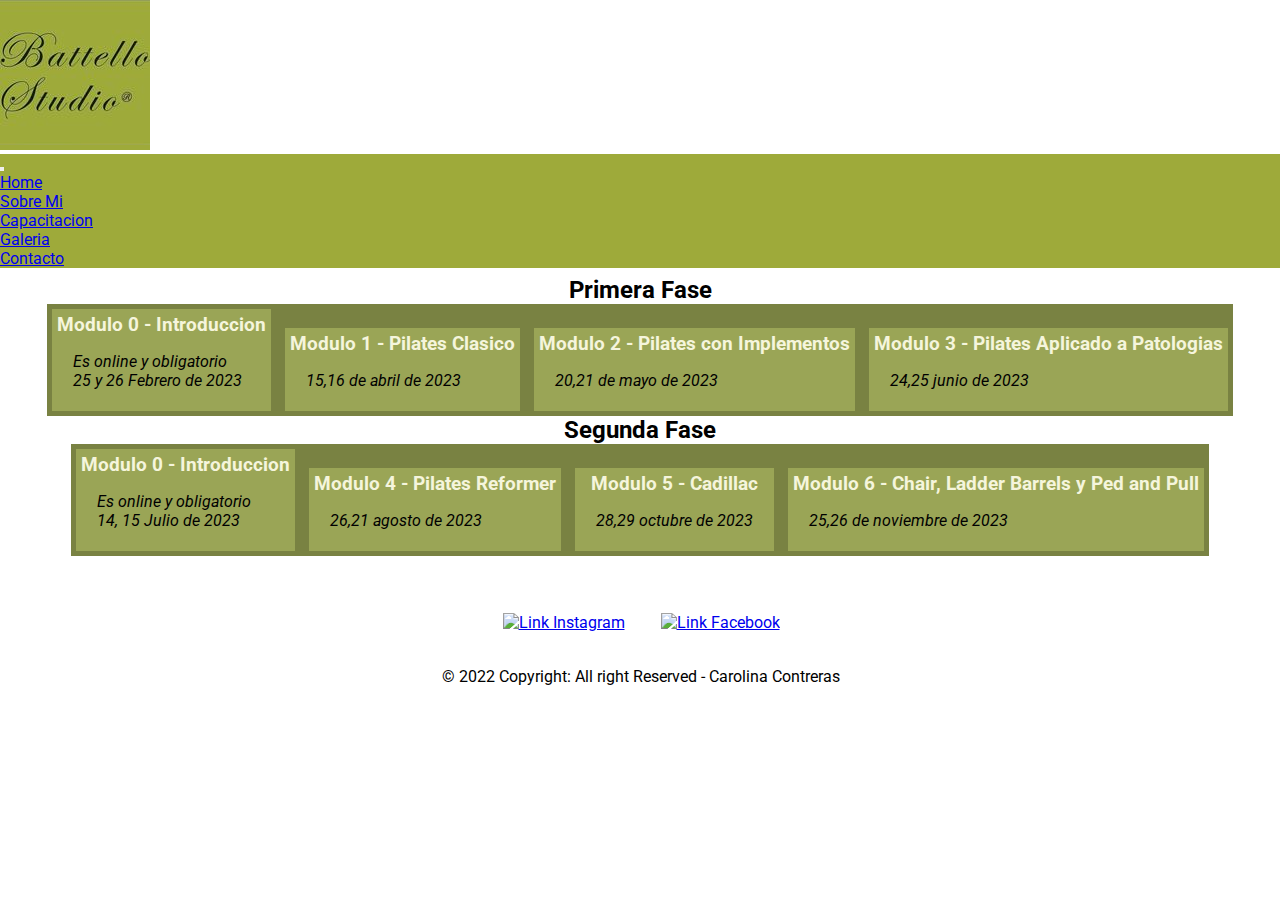
==== pages/capacitacion.html @ 69215303 "grabando Archivos para PF" ====
<!DOCTYPE html>
<html lang="es-AR">
<head>
    <meta charset="UTF-8">
    <meta http-equiv="X-UA-Compatible" content="IE=edge">
    <meta name="viewport" content="width=device-width, initial-scale=1.0">
    <!-- favicon -->
    <link rel="shortcut icon" href="/favicon.ico" type="image/x-icon">
    <link rel="icon" href="/favicon.ico" type="image/x-icon">
    
    <!-- CSS de BT -->
    <link href="https://cdn.jsdelivr.net/npm/bootstrap@5.2.2/dist/css/bootstrap.min.css" rel="stylesheet" integrity="sha384-Zenh87qX5JnK2Jl0vWa8Ck2rdkQ2Bzep5IDxbcnCeuOxjzrPF/et3URy9Bv1WTRi" crossorigin="anonymous">
    
    <!-- link fonts-->
    <link rel="preconnect" href="https://fonts.googleapis.com">
    <link rel="preconnect" href="https://fonts.gstatic.com" crossorigin>
    <link href="https://fonts.googleapis.com/css2?family=Roboto:ital,wght@0,100;0,400;1,400&display=swap" rel="stylesheet">
    
    <!-- link css -->
    <link rel="stylesheet" href="../css/styles.css">
    <title>Capacitacion - Battello Studio</title><meta name="description" content="Battello Studio, Kinesiolgía y Pilates. Curso de formación para instructores de pilates y formación de profesionales de la Salud">
    <meta name="keywords" content="PILATES, KINESIOLOGIA, FISIATRIA, REHABILITACION, ENTRENAMIENTO, FORMACION, CAPACITACION, SALUD, VESTIBULAR">
</head>
<body>
    <div class="container-fluid">
        <header class="row">
            <img class="col-sm-4 col-xl-2 color-menu" src="../img/BattelloStudioLogo.png" alt="logo Battello Studio">
            <nav class="navbar navbar-expand-xl col-sm-8 col-xl-10 color-menu">
                <div class="container-fluid">
                    <button class="navbar-toggler" type="button" data-bs-toggle="collapse" data-bs-target="#navbarSupportedContent" aria-controls="navbarSupportedContent" aria-expanded="false" aria-label="Toggle navigation">
                    <span class="navbar-toggler-icon"></span>
                  </button>
                  <div class="collapse navbar-collapse" id="navbarSupportedContent">
                    <ul class="navbar-nav me-auto p-5 mb-2 mb-lg-0 d-flex justify-content-around">
                      <li class="nav-item">
                        <a class="nav-link active" aria-current="page" href="../index.html">Home</a>
                      </li>
                      <li class="nav-item">
                        <a class="nav-link" href="../pages/sobremi.html">Sobre Mi</a>
                      </li>
                      <li class="nav-item">
                        <a class="nav-link" href="../pages/capacitacion.html">Capacitacion</a>
                      </li>
                      <li class="nav-item">
                        <a class="nav-link" href="../pages/galeria.html">Galeria</a>
                      </li>
                      <li class="nav-item">
                        <a class="nav-link" href="../pages/contacto.html">Contacto</a>
                      </li>
                    </ul>
                  </div>
                </div>
              </nav>
        </header>
    </div>
    <main>
        <div class="uno">
            <h2>Primera Fase</h2>
            <div class="profe">
                <ul>
                    <li>
                        <h3>Modulo 0 - Introduccion</h3>
                        <p>Es online y obligatorio<span>25 y 26 Febrero de 2023</span></p>
                    </li>
                    <li>
                        <h3>Modulo 1 - Pilates Clasico</h3>
                        <p>15,16 de abril de 2023</p>
                    </li>
                    <li>
                        <h3>Modulo 2 - Pilates con Implementos</h3>
                        <p>20,21 de mayo de 2023</p>
                    </li>
                    <li>
                        <h3>Modulo 3 - Pilates Aplicado a Patologias</h3>
                        <p>24,25 junio de 2023</p>
                    </li>
                </ul>
            </div>
            <h2>Segunda Fase</h2>
            <div class="profe">
                <ul>
                    <li>
                        <h3>Modulo 0 - Introduccion</h3>
                        <p>Es online y obligatorio<span>14, 15 Julio de 2023</span></p>
                    </li>
                    <li>
                        <h3>Modulo 4 - Pilates Reformer</h3>
                        <p>26,21 agosto de 2023</p>
                    </li>
                    <li>
                        <h3>Modulo 5 - Cadillac</h3>
                        <p>28,29 octubre de 2023</p>
                    </li>
                    <li>
                        <h3>Modulo 6 - Chair, Ladder Barrels y Ped and Pull</h3>
                        <p>25,26 de noviembre de 2023</p>
                    </li>
                </ul>
            </div>
        </div>
    </main>
    <footer>
        <div class="redes">
            <ul>
                <li>
                    <a href="https://www.instagram.com/battellostudio/" target="_blank">
                        <img src="../img/Instagram.png" alt="Link Instagram">
                    </a>
                </li>
                <li>
                    <a href="https://www.facebook.com/sandraesther.battello" target="_blank">
                        <img src="../img/Facebook.png" alt="Link Facebook">
                    </a>
                </li>
            </ul>
        </div>
        <br>
        <p>© 2022 Copyright: All right Reserved - Carolina Contreras</p>
    </footer>
    
    <!-- JavaScript Bundle with Popper -->
    <script src="https://cdn.jsdelivr.net/npm/bootstrap@5.2.2/dist/js/bootstrap.bundle.min.js" integrity="sha384-OERcA2EqjJCMA+/3y+gxIOqMEjwtxJY7qPCqsdltbNJuaOe923+mo//f6V8Qbsw3" crossorigin="anonymous"></script>
</body>
</html>
---- css/styles.css ----
/* reset */
* {
  margin: 0;
  padding: 0;
  box-sizing: border-box; }

/* estilos de Sobre Mi, Capacitacion*/
.fotos ul li, .videos ul li, .profe ul li, .slide ul li {
  display: inline-block;
  background-color: #9aa556;
  margin: 5px;
  padding: 5px;
  border: 6rem; }

/* estilos generales */
body {
  overflow-x: hidden;
  font-family: 'Roboto', sans-serif; }

/* estilos del menu para BT */
.color-menu {
  background-color: #9eaa3a; }

.header {
  display: flex;
  position: sticky;
  top: 0px; }
  .header img {
    padding: 0.1rem; }
  .header nav ul {
    display: flex; }

/* estilos del contenedor principal*/
.contenedor {
  height: 100vh;
  display: grid;
  grid-template-columns: repeat(2, 2fr);
  grid-template-rows: 1fr 1fr 1fr 1fr 1fr;
  grid-template-areas: "uno uno" "dos-img dos-p" "tres-p tres-img" "cuatro-img cuatro-p" "footer footer"; }

/* estilos del home */
main {
  width: 100vw;
  text-align: center; }
  main .uno {
    grid-area: uno;
    display: block;
    display: flex;
    flex-direction: column;
    align-items: center;
    font-size: 1rem;
    padding: 0.5rem; }
    main .uno div {
      background-color: #798242; }
    main .uno h3 {
      color: beige; }
      main .uno h3 span {
        display: block; }
    main .uno p {
      text-align: justify;
      font-style: italic;
      padding: 1rem; }
      main .uno p span {
        display: block; }
  main section {
    text-align: center; }
    main section .dos {
      font-size: 24px;
      overflow: scroll; }
      main section .dos img {
        grid-area: dos-img; }
      main section .dos p {
        grid-area: dos-p;
        padding: 1rem; }
    main section .tres {
      font-size: 16px;
      overflow: auto; }
      main section .tres img {
        grid-area: tres-img; }
      main section .tres p {
        grid-area: tres-p;
        padding: 1rem; }
    main section .cuatro {
      font-size: 26px;
      overflow: scroll; }
      main section .cuatro img {
        grid-area: cuatro-img; }
      main section .cuatro p {
        grid-area: cuatro-p;
        padding: 1rem; }

footer {
  grid-area: footer;
  width: 100vw;
  display: flex;
  justify-content: center;
  align-items: center;
  flex-direction: column;
  padding: 2rem;
  margin: 1px; }
  footer .redes ul li {
    display: inline-block;
    margin: 1rem; }
  footer .redes .item-fixed {
    position: fixed;
    bottom: 0;
    right: 0; }
    footer .redes .item-fixed img {
      animation-name: img-mov;
      animation-iteration-count: infinite;
      animation-duration: 3s; }

@keyframes img-mov {
  to {
    transform: scale(0.9); }
  from {
    transform: scale(1); } }

/* estilos de contactos */
.contacto {
  display: flex;
  justify-content: center;
  align-items: center; }
  .contacto ul li {
    display: inline-block;
    margin: 1rem; }

/* media query */
@media (max-width: 768px) {
  .section {
    background-color: beige;
    align-items: center; } }

@media (max-width: 576px) {
  .section {
    background-color: #d3dd9c;
    align-items: center; }
  .redes {
    display: none; } }
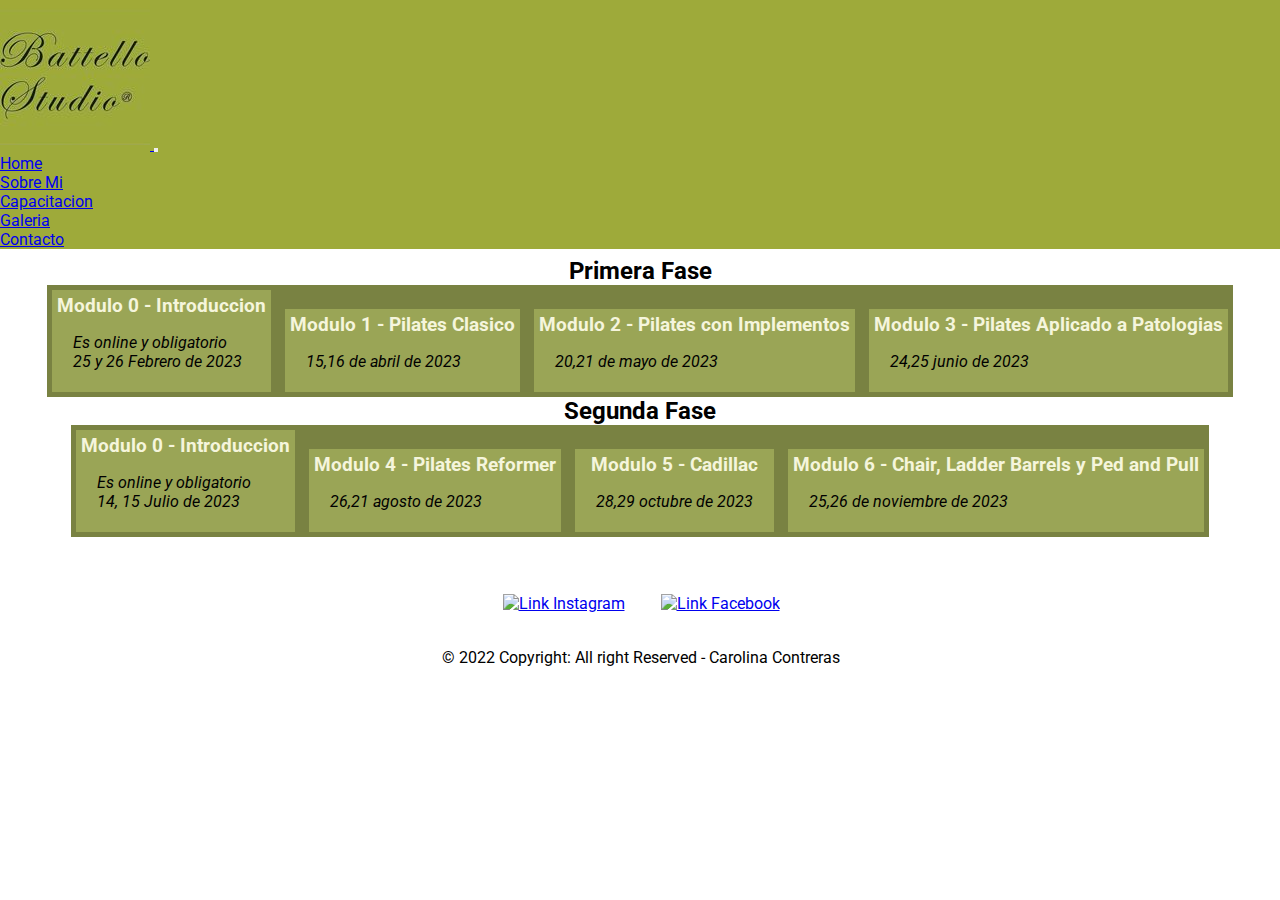
==== commit b070774d: "agregado de enlace al index desde el logo, complete los alt faltantes" ====
--- a/pages/capacitacion.html
+++ b/pages/capacitacion.html
@@ -5,8 +5,8 @@
     <meta http-equiv="X-UA-Compatible" content="IE=edge">
     <meta name="viewport" content="width=device-width, initial-scale=1.0">
     <!-- favicon -->
-    <link rel="shortcut icon" href="/favicon.ico" type="image/x-icon">
-    <link rel="icon" href="/favicon.ico" type="image/x-icon">
+    <link rel="shortcut icon" href="../favicon.ico" type="image/x-icon">
+    <link rel="icon" href="../favicon.ico" type="image/x-icon">
     
     <!-- CSS de BT -->
     <link href="https://cdn.jsdelivr.net/npm/bootstrap@5.2.2/dist/css/bootstrap.min.css" rel="stylesheet" integrity="sha384-Zenh87qX5JnK2Jl0vWa8Ck2rdkQ2Bzep5IDxbcnCeuOxjzrPF/et3URy9Bv1WTRi" crossorigin="anonymous">
@@ -22,37 +22,37 @@
     <meta name="keywords" content="PILATES, KINESIOLOGIA, FISIATRIA, REHABILITACION, ENTRENAMIENTO, FORMACION, CAPACITACION, SALUD, VESTIBULAR">
 </head>
 <body>
-    <div class="container-fluid">
-        <header class="row">
-            <img class="col-sm-4 col-xl-2 color-menu" src="../img/BattelloStudioLogo.png" alt="logo Battello Studio">
-            <nav class="navbar navbar-expand-xl col-sm-8 col-xl-10 color-menu">
-                <div class="container-fluid">
-                    <button class="navbar-toggler" type="button" data-bs-toggle="collapse" data-bs-target="#navbarSupportedContent" aria-controls="navbarSupportedContent" aria-expanded="false" aria-label="Toggle navigation">
+    <header>
+        <nav class="navbar navbar-expand-xl color-menu">
+            <div class="container-fluid">
+                <a class="navbar-brand" href="../index.html">
+                    <img src="../img/BattelloStudioLogo.png" alt="logo Battello Studio">
+                </a>
+                <button class="navbar-toggler" type="button" data-bs-toggle="collapse" data-bs-target="#navbarSupportedContent" aria-controls="navbarSupportedContent" aria-expanded="false" aria-label="Toggle navigation">
                     <span class="navbar-toggler-icon"></span>
-                  </button>
-                  <div class="collapse navbar-collapse" id="navbarSupportedContent">
+                </button>
+                <div class="collapse navbar-collapse" id="navbarSupportedContent">
                     <ul class="navbar-nav me-auto p-5 mb-2 mb-lg-0 d-flex justify-content-around">
-                      <li class="nav-item">
-                        <a class="nav-link active" aria-current="page" href="../index.html">Home</a>
-                      </li>
-                      <li class="nav-item">
-                        <a class="nav-link" href="../pages/sobremi.html">Sobre Mi</a>
-                      </li>
-                      <li class="nav-item">
-                        <a class="nav-link" href="../pages/capacitacion.html">Capacitacion</a>
-                      </li>
-                      <li class="nav-item">
-                        <a class="nav-link" href="../pages/galeria.html">Galeria</a>
-                      </li>
-                      <li class="nav-item">
-                        <a class="nav-link" href="../pages/contacto.html">Contacto</a>
-                      </li>
+                        <li class="nav-item">
+                            <a class="nav-link active" aria-current="page" href="../index.html">Home</a>
+                        </li>
+                        <li class="nav-item">
+                            <a class="nav-link" href="../pages/sobremi.html">Sobre Mi</a>
+                        </li>
+                        <li class="nav-item">
+                            <a class="nav-link" href="../pages/capacitacion.html">Capacitacion</a>
+                        </li>
+                        <li class="nav-item">
+                            <a class="nav-link" href="../pages/galeria.html">Galeria</a>
+                        </li>
+                        <li class="nav-item">
+                            <a class="nav-link" href="../pages/contacto.html">Contacto</a>
+                        </li>
                     </ul>
-                  </div>
                 </div>
-              </nav>
-        </header>
-    </div>
+            </div>
+            </nav>
+    </header>
     <main>
         <div class="uno">
             <h2>Primera Fase</h2>
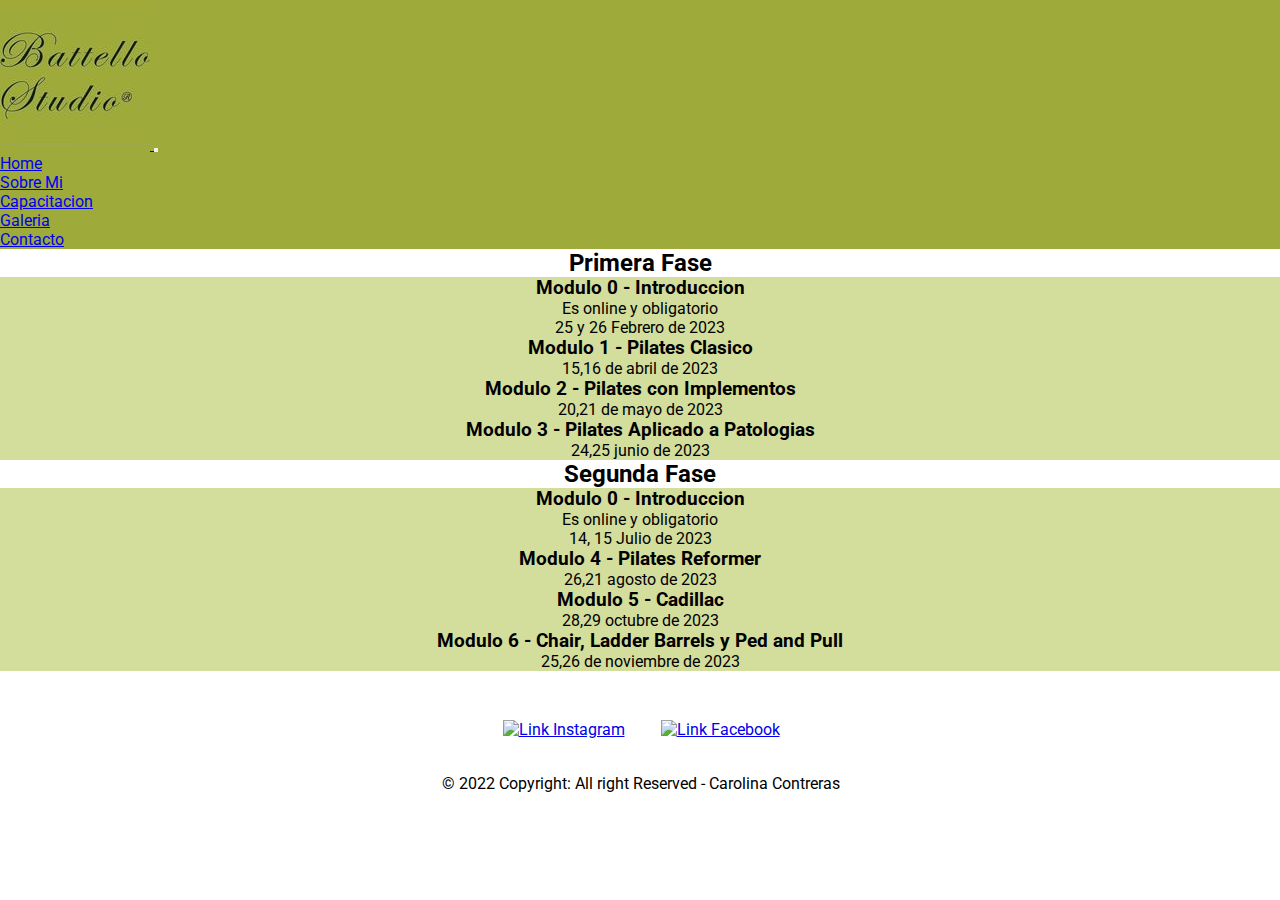
==== commit dfef458c: "modificaciones varias" ====
--- a/pages/capacitacion.html
+++ b/pages/capacitacion.html
@@ -54,48 +54,50 @@
             </nav>
     </header>
     <main>
-        <div class="uno">
+        <div class="container text-center">
             <h2>Primera Fase</h2>
-            <div class="profe">
-                <ul>
-                    <li>
+            <div class="row">
+                
+                    <div class="col-lg-3 color-caja">
                         <h3>Modulo 0 - Introduccion</h3>
-                        <p>Es online y obligatorio<span>25 y 26 Febrero de 2023</span></p>
-                    </li>
-                    <li>
+                        <p>Es online y obligatorio</p>
+                        <p>25 y 26 Febrero de 2023</p>
+                    </div>
+                    <div class="col-lg-3 color-caja">
                         <h3>Modulo 1 - Pilates Clasico</h3>
                         <p>15,16 de abril de 2023</p>
-                    </li>
-                    <li>
+                    </div>
+                    <div class="col-lg-3 color-caja">
                         <h3>Modulo 2 - Pilates con Implementos</h3>
                         <p>20,21 de mayo de 2023</p>
-                    </li>
-                    <li>
+                    </div>
+                    <div class="col-lg-3 color-caja">
                         <h3>Modulo 3 - Pilates Aplicado a Patologias</h3>
                         <p>24,25 junio de 2023</p>
-                    </li>
-                </ul>
+                    </div>
+                
             </div>
             <h2>Segunda Fase</h2>
-            <div class="profe">
-                <ul>
-                    <li>
+            <div class="row">
+                
+                    <div class="col-lg-3 color-caja">
                         <h3>Modulo 0 - Introduccion</h3>
-                        <p>Es online y obligatorio<span>14, 15 Julio de 2023</span></p>
-                    </li>
-                    <li>
+                        <p>Es online y obligatorio</p>
+                        <p>14, 15 Julio de 2023</p>
+                    </div>
+                    <div class="col-lg-3 color-caja">
                         <h3>Modulo 4 - Pilates Reformer</h3>
                         <p>26,21 agosto de 2023</p>
-                    </li>
-                    <li>
+                    </div>
+                    <div class="col-lg-3 color-caja">
                         <h3>Modulo 5 - Cadillac</h3>
                         <p>28,29 octubre de 2023</p>
-                    </li>
-                    <li>
+                    </div>
+                    <div class="col-lg-3 color-caja">
                         <h3>Modulo 6 - Chair, Ladder Barrels y Ped and Pull</h3>
                         <p>25,26 de noviembre de 2023</p>
-                    </li>
-                </ul>
+                    </div>
+                
             </div>
         </div>
     </main>
--- a/css/styles.css
+++ b/css/styles.css
@@ -21,33 +21,15 @@
 .color-menu {
   background-color: #9eaa3a; }
 
-.header {
-  display: flex;
-  position: sticky;
-  top: 0px; }
-  .header img {
-    padding: 0.1rem; }
-  .header nav ul {
-    display: flex; }
-
-/* estilos del contenedor principal*/
-.contenedor {
-  height: 100vh;
-  display: grid;
-  grid-template-columns: repeat(2, 2fr);
-  grid-template-rows: 1fr 1fr 1fr 1fr 1fr;
-  grid-template-areas: "uno uno"- "dos-img dos-p"- "tres-p tres-img"- "cuatro-img cuatro-p"- "footer footer"; }
+/* estilos de capacitacion para BT*/
+.color-caja {
+  background-color: #d3dd9c; }
 
 /* estilos del home */
 main {
   width: 100vw;
   text-align: center; }
   main .uno {
-    grid-area: uno;
     display: block;
     display: flex;
     flex-direction: column;
@@ -66,35 +48,8 @@
       padding: 1rem; }
       main .uno p span {
         display: block; }
-  main section {
-    text-align: center; }
-    main section .dos {
-      font-size: 24px;
-      overflow: scroll; }
-      main section .dos img {
-        grid-area: dos-img; }
-      main section .dos p {
-        grid-area: dos-p;
-        padding: 1rem; }
-    main section .tres {
-      font-size: 16px;
-      overflow: auto; }
-      main section .tres img {
-        grid-area: tres-img; }
-      main section .tres p {
-        grid-area: tres-p;
-        padding: 1rem; }
-    main section .cuatro {
-      font-size: 26px;
-      overflow: scroll; }
-      main section .cuatro img {
-        grid-area: cuatro-img; }
-      main section .cuatro p {
-        grid-area: cuatro-p;
-        padding: 1rem; }
 
 footer {
-  grid-area: footer;
   width: 100vw;
   display: flex;
   justify-content: center;
@@ -120,6 +75,11 @@
   from {
     transform: scale(1); } }
 
+.profe ul li {
+  justify-content: center;
+  width: 18rem;
+  height: 15rem; }
+
 /* estilos de contactos */
 .contacto {
   display: flex;
@@ -131,12 +91,12 @@
 
 /* media query */
 @media (max-width: 768px) {
-  .section {
+  main {
     background-color: beige;
     align-items: center; } }
 
 @media (max-width: 576px) {
-  .section {
+  main {
     background-color: #d3dd9c;
     align-items: center; }
   .redes {
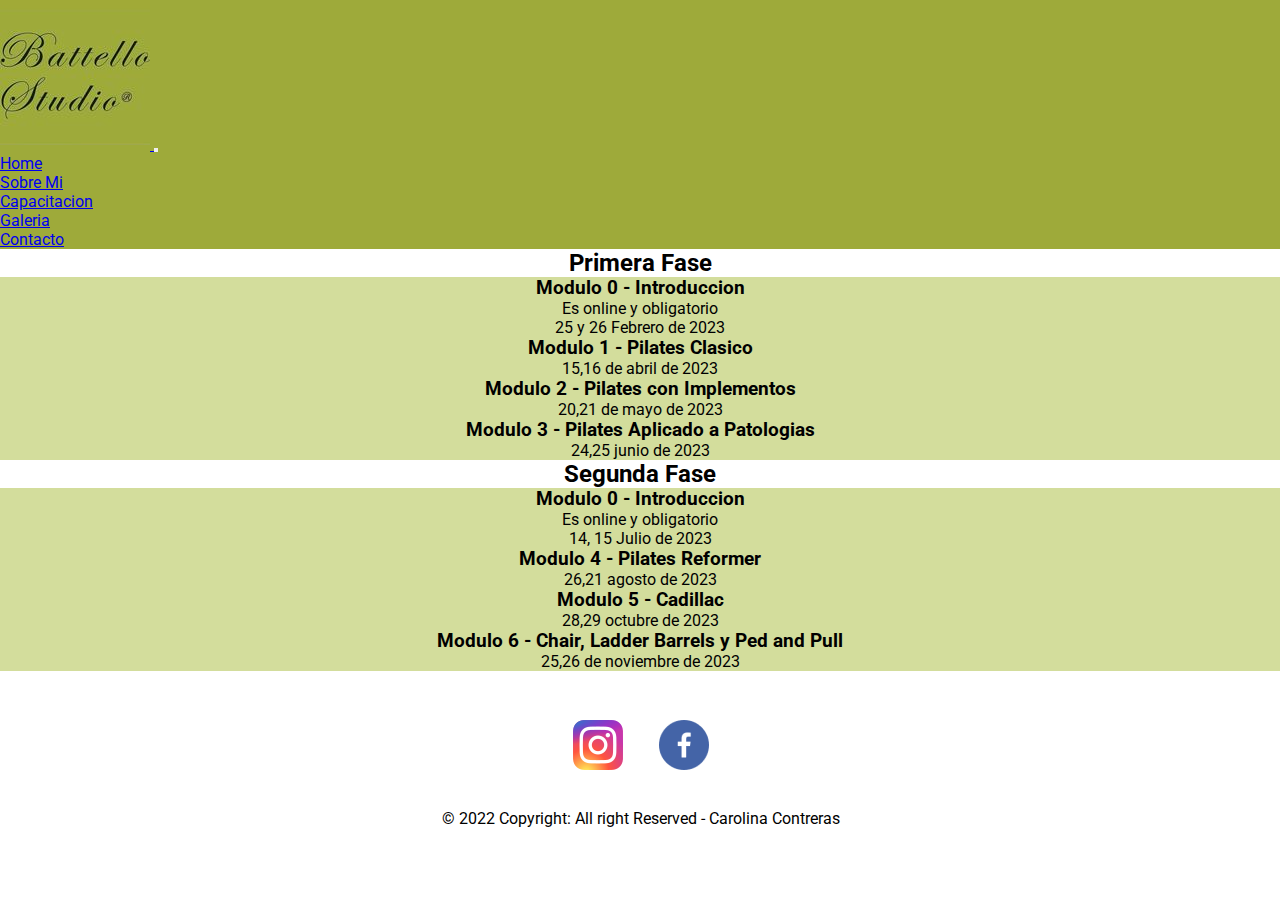
==== commit 4fd151fd: "cambie img" ====
--- a/pages/capacitacion.html
+++ b/pages/capacitacion.html
@@ -106,12 +106,12 @@
             <ul>
                 <li>
                     <a href="https://www.instagram.com/battellostudio/" target="_blank">
-                        <img src="../img/Instagram.png" alt="Link Instagram">
+                        <img src="../img/instagram.png" alt="Link Instagram">
                     </a>
                 </li>
                 <li>
                     <a href="https://www.facebook.com/sandraesther.battello" target="_blank">
-                        <img src="../img/Facebook.png" alt="Link Facebook">
+                        <img src="../img/facebook.png" alt="Link Facebook">
                     </a>
                 </li>
             </ul>
